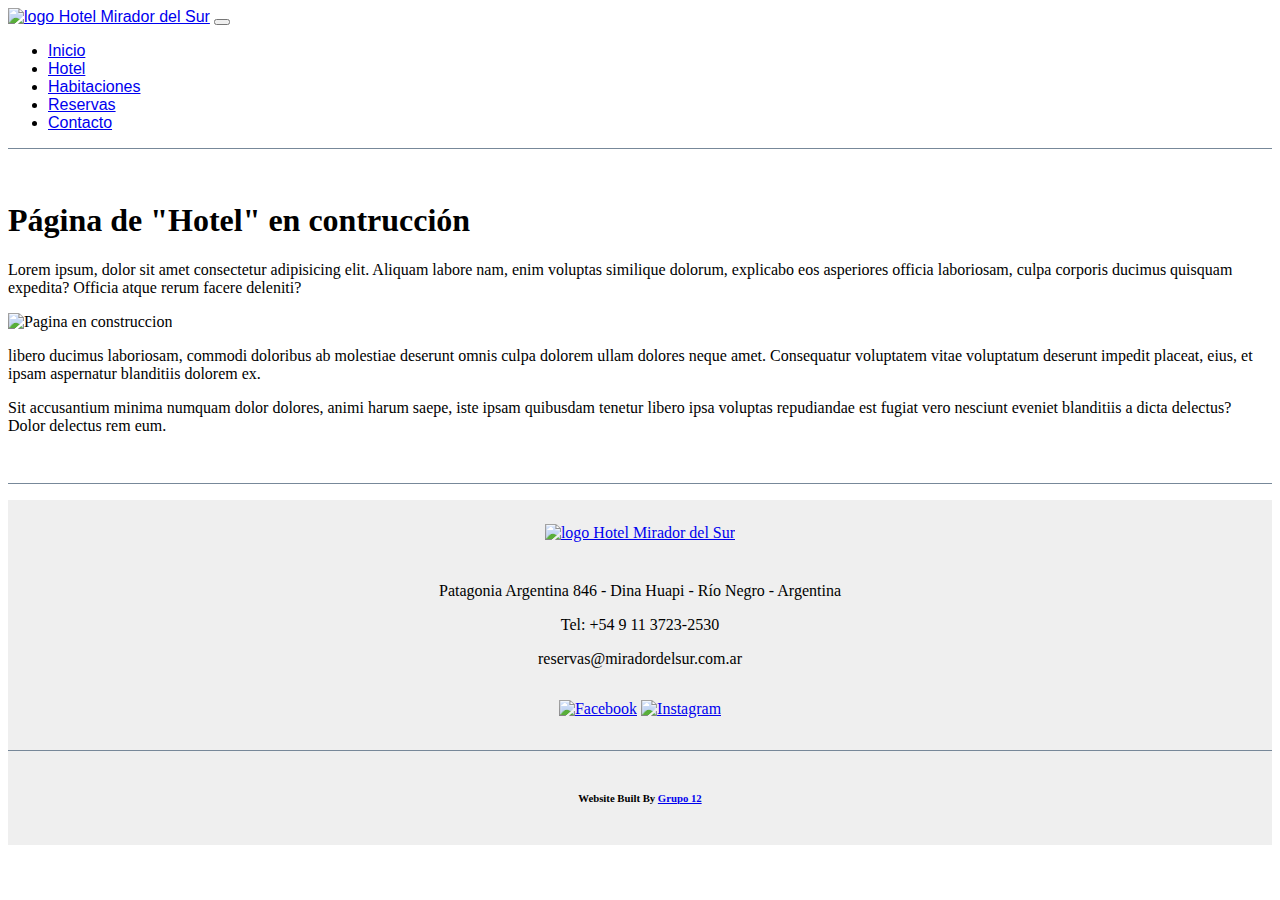
==== hotel.html @ 324e1aa8 "Add files via upload" ====
<!DOCTYPE html>
<html lang="en">
<head>
    <meta charset="UTF-8">
    <meta http-equiv="X-UA-Compatible" content="IE=edge">
    <meta name="viewport" content="width=device-width, initial-scale=1.0">
    <title>Hotel Mirador del Sur - Hotel</title>
    
    <!--Favicon-->
    <link rel="icon" type="image/png" sizes="44x44" href="/image/favicon.png">
    
    <!--CSS Bootstrap-->
    <link href="https://cdn.jsdelivr.net/npm/bootstrap@5.3.0-alpha2/dist/css/bootstrap.min.css" rel="stylesheet" integrity="sha384-aFq/bzH65dt+w6FI2ooMVUpc+21e0SRygnTpmBvdBgSdnuTN7QbdgL+OapgHtvPp" crossorigin="anonymous">
    
    <!--CSS Propio-->
    <link rel="stylesheet" href="/css/styles.css">

</head>

<body>
    <div class="container">
<header>
    
    <!--Barra de Navegacion-->
    <nav class="navbar navbar-expand-sm myFont">
        <div class="container-fluid">
           
                <a class="nav-link active" aria-current="page" href="index.html"><img src="/image/logo hotel.png" alt="logo Hotel Mirador del Sur" height="75px"></a>
           
            <button class="navbar-toggler" type="button" data-bs-toggle="collapse" data-bs-target="#navbarNav" aria-controls="navbarNav" aria-expanded="false" aria-label="Toggle navigation"><span class="navbar-toggler-icon"></span>
            </button>
            <div class="collapse navbar-collapse justify-content-sm-center justify-content-md-end" id="navbarNav">
                <ul class="navbar-nav">
                    <li class="nav-item"><a class="nav-link active" aria-current="page" href="index.html">Inicio</a></li>
                    <li class="nav-item"><a class="nav-link" href="hotel.html">Hotel</a></li>
                    <li class="nav-item"><a class="nav-link" href="habitaciones.html">Habitaciones</a></li>
                    <li class="nav-item"><a class="nav-link" href="reservas.html">Reservas</a></li>
                    <li class="nav-item"><a class="nav-link" href="contacto.html">Contacto</a></li>
                </ul>
                
            </div>
        </div>
  </nav>
<!--Fin de Barra de Navegacion-->
</header>
<main class="main-article">
    <div class="text-center">
        <h1>Página de "Hotel" en contrucción</h1>
<p>Lorem ipsum, dolor sit amet consectetur adipisicing elit. Aliquam labore nam, enim voluptas similique dolorum, explicabo eos asperiores officia laboriosam, culpa corporis ducimus quisquam expedita? Officia atque rerum facere deleniti?</p>
<img src="/image/PAGINA.jpg" alt="Pagina en construccion" height="600px" >
<p> libero ducimus laboriosam, commodi doloribus ab molestiae deserunt omnis culpa dolorem ullam dolores neque amet. Consequatur voluptatem vitae voluptatum deserunt impedit placeat, eius, et ipsam aspernatur blanditiis dolorem ex.</p>
<p>Sit accusantium minima numquam dolor dolores, animi harum saepe, iste ipsam quibusdam tenetur libero ipsa voluptas repudiandae est fugiat vero nesciunt eveniet blanditiis a dicta delectus? Dolor delectus rem eum.</p>
    </div>
</main>


<footer class="footer row">
    
    <div class="footer-logo col-3 ">
            <a href="https://www.miradordelsur.com.ar">
                <img src="image/logo hotel.png" alt="logo Hotel Mirador del Sur" height="50px" class="img-responsive">
            </a>
        
    </div>
    <div class="contact col-6">
        <p>Patagonia Argentina 846 - Dina Huapi - Río Negro - Argentina</p>
            <p>Tel: <a href="tel:+54 9 11 3723-2530">+54 9 11 3723-2530</a></p>
            <p><a href="mailto:reservas@miradordelsur.com.ar">reservas@miradordelsur.com.ar</a></p>
    </div>
    <div class="social col-3 column-gap-3 ">
            <a target="_blank" href="#"><img src="image/facebook.png" alt="Facebook"></a>
            <a target="_blank" href="#"><img src="image/instagram.png" alt="Instagram"></a>
    </div>
        

        
     
        <div class="credits">
                <H6> Website Built By <a target="_blank" href="grupo12.html">Grupo 12</a></H6>
        </div>
    
  </footer>




<script src="https://cdn.jsdelivr.net/npm/bootstrap@5.3.0-alpha3/dist/js/bootstrap.bundle.min.js" integrity="sha384-ENjdO4Dr2bkBIFxQpeoTz1HIcje39Wm4jDKdf19U8gI4ddQ3GYNS7NTKfAdVQSZe" crossorigin="anonymous"></script>
<script defer src="https://kit.fontawesome.com/76c9ca720a.js" crossorigin="anonymous"></script>
</body>
</html>
---- css/styles.css ----
.myFont{
    font-family: 'Lucida Sans', 'Lucida Sans Regular', 'Lucida Grande', 'Lucida Sans Unicode', Geneva, Verdana, sans-serif;
    font-size: 16px;
    
}

.main-article {
    margin-top: 1rem;
    padding-top: 2rem;
    margin-bottom: 1rem;
    padding-bottom: 2rem;
    border-top: 1px solid lightslategray;
    border-bottom: 1px solid lightslategray;
  }

  #mapa{
    padding-top: 3rem;
    display: flex;
    justify-content: center;
  }


 .footer{
    background-color: rgba(147, 147, 147, 0.15);
    text-align:center;
}
.footer-logo{
    text-align:center;
    padding-top: 1.5rem;
    padding-bottom: 1.5rem;
}
.social{
   
    text-align:center;
    
   
    padding-top: 1rem;
    padding-bottom: 2rem;

   }
   .contact{
    display:block;
    
  }
  .contact p a{
    text-decoration: none;
    color:unset ;
  }
  .credits{
    padding-top: 1rem;
    padding-bottom: 1rem;
    border-top: 1px solid lightslategray;
   
  }
 /* #formReserva {
    display: flex;
    justify-content: center;
  }*/
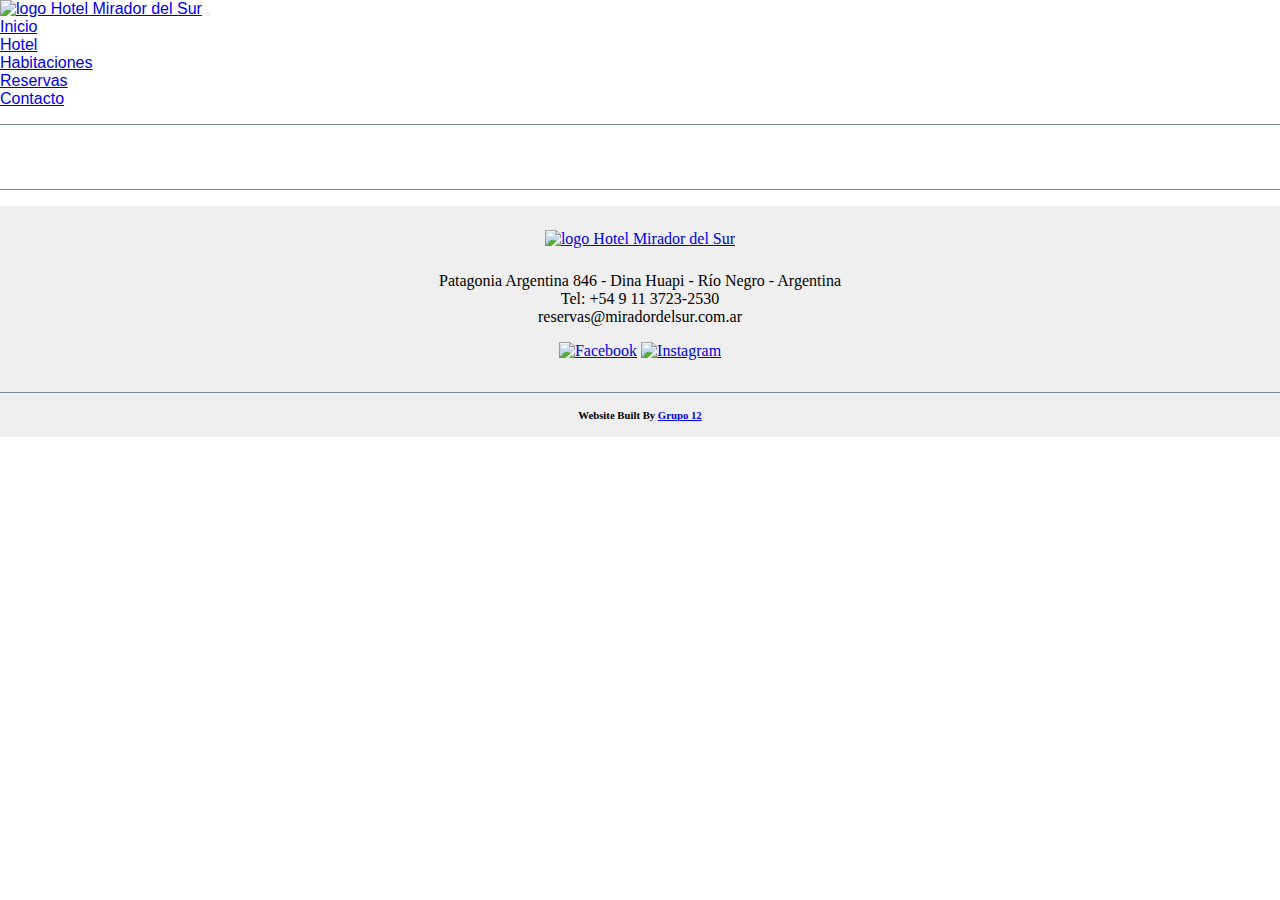
==== commit b1f865ca: "Actualizacion con algunos ajustes" ====
--- a/hotel.html
+++ b/hotel.html
@@ -43,15 +43,37 @@
   </nav>
 <!--Fin de Barra de Navegacion-->
 </header>
+
+
+
 <main class="main-article">
-    <div class="text-center">
+
+    <!--<div class="text-center">
+
         <h1>Página de "Hotel" en contrucción</h1>
 <p>Lorem ipsum, dolor sit amet consectetur adipisicing elit. Aliquam labore nam, enim voluptas similique dolorum, explicabo eos asperiores officia laboriosam, culpa corporis ducimus quisquam expedita? Officia atque rerum facere deleniti?</p>
 <img src="/image/PAGINA.jpg" alt="Pagina en construccion" height="600px" >
 <p> libero ducimus laboriosam, commodi doloribus ab molestiae deserunt omnis culpa dolorem ullam dolores neque amet. Consequatur voluptatem vitae voluptatum deserunt impedit placeat, eius, et ipsam aspernatur blanditiis dolorem ex.</p>
 <p>Sit accusantium minima numquam dolor dolores, animi harum saepe, iste ipsam quibusdam tenetur libero ipsa voluptas repudiandae est fugiat vero nesciunt eveniet blanditiis a dicta delectus? Dolor delectus rem eum.</p>
-    </div>
+
+    </div>-->
+
+
+
+
+
+
+
+
+
+    
+
 </main>
+
+
+
+
+
 
 
 <footer class="footer row">
--- a/css/styles.css
+++ b/css/styles.css
@@ -1,3 +1,10 @@
+
+
+* {
+  padding: 0;
+  margin: 0;
+}
+
 .myFont{
     font-family: 'Lucida Sans', 'Lucida Sans Regular', 'Lucida Grande', 'Lucida Sans Unicode', Geneva, Verdana, sans-serif;
     font-size: 16px;
@@ -11,7 +18,51 @@
     padding-bottom: 2rem;
     border-top: 1px solid lightslategray;
     border-bottom: 1px solid lightslategray;
+
+   /* height: 100vh;*/
+    display: flex;
+  flex-direction: column;
+    justify-content: space-between;
+
   }
+  .cajaFlex {
+    display: flex;
+    column-gap: 10px;
+   /* background-color:rgba(105, 105, 105, 0.15);*/
+    
+  }
+  article {
+    padding: 1rem;  
+  }
+  
+  .foto {
+    /*flex-basis: 200px;
+    flex-grow: 1;*/
+    column-width: auto;
+  }
+  
+  .curriculum {
+   /* flex-basis: 200px;
+    flex-grow: 1;*/
+    column-width: auto;
+   margin: auto;
+   
+  }
+  
+  ul{
+   list-style: none; 
+  }
+
+  article img {
+    float: left;
+    margin-right: 14px;
+    border-radius: 50%;
+    height: 300px;
+    
+  }
+
+
+
 
   #mapa{
     padding-top: 3rem;
@@ -52,7 +103,3 @@
     border-top: 1px solid lightslategray;
    
   }
- /* #formReserva {
-    display: flex;
-    justify-content: center;
-  }*/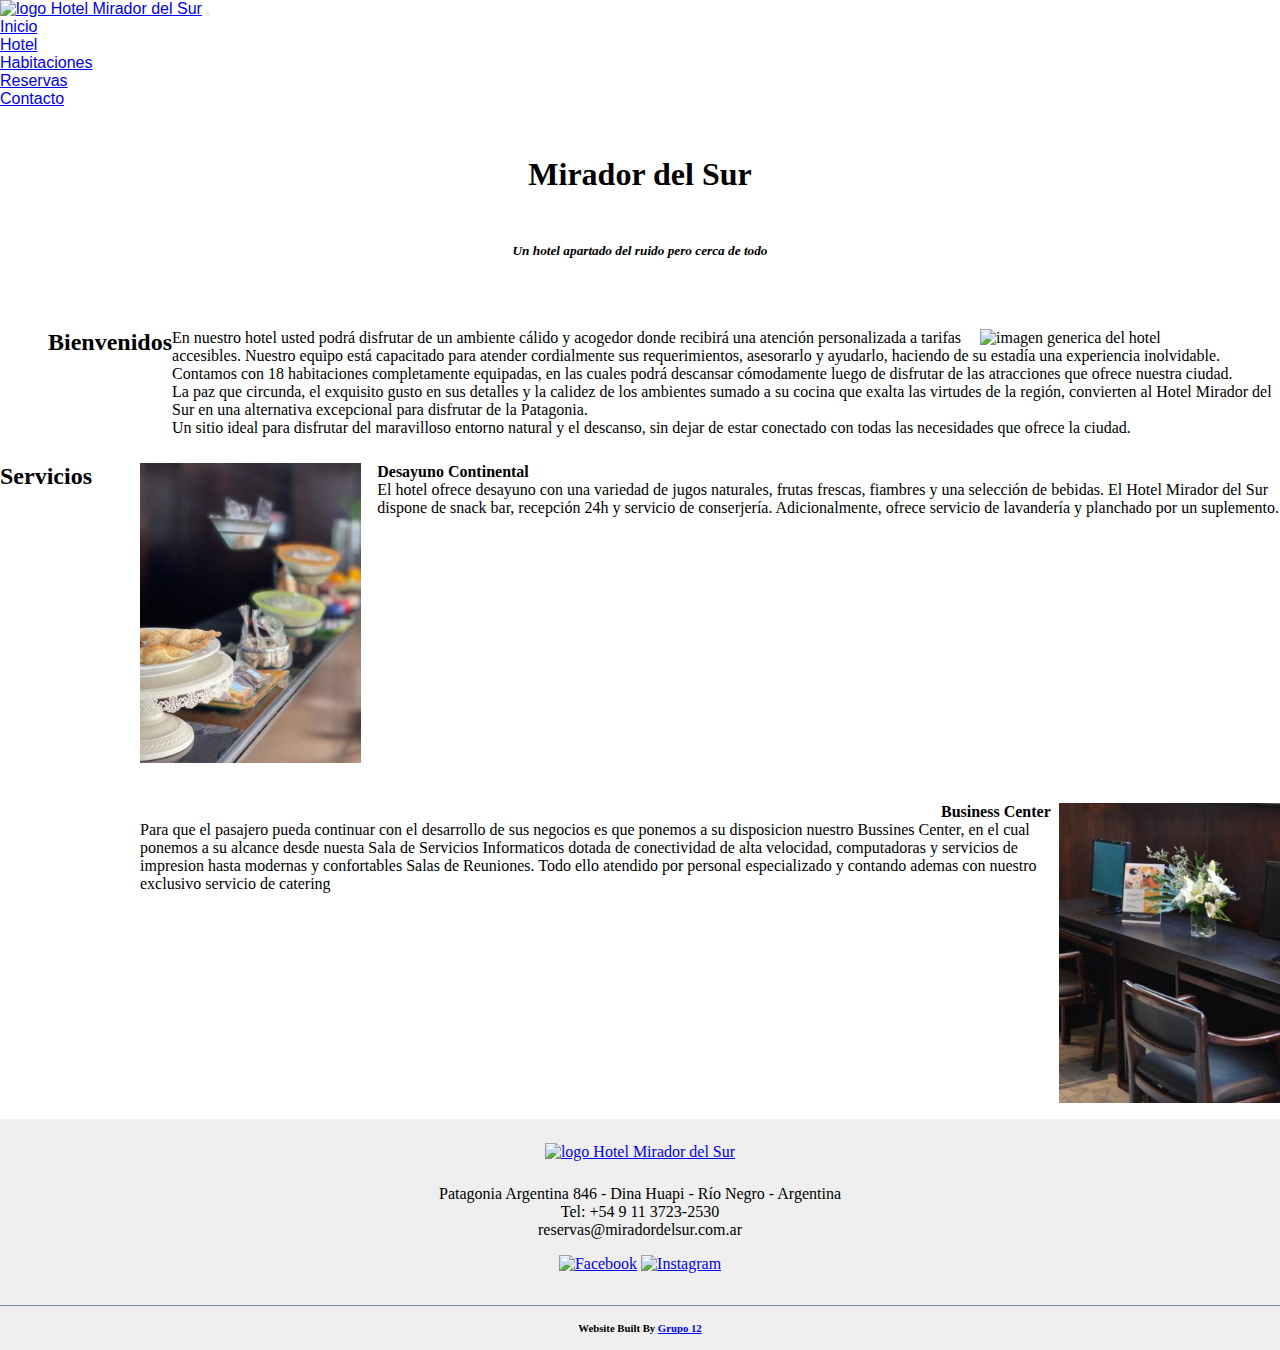
==== commit c823be81: "Merge branch 'main' of https://github.com/BetoSP/TrabajoFinalG12" ====
--- a/hotel.html
+++ b/hotel.html
@@ -43,46 +43,40 @@
   </nav>
 <!--Fin de Barra de Navegacion-->
 </header>
-
-
-
-<main class="main-article">
-
-    <!--<div class="text-center">
-
-        <h1>Página de "Hotel" en contrucción</h1>
-<p>Lorem ipsum, dolor sit amet consectetur adipisicing elit. Aliquam labore nam, enim voluptas similique dolorum, explicabo eos asperiores officia laboriosam, culpa corporis ducimus quisquam expedita? Officia atque rerum facere deleniti?</p>
-<img src="/image/PAGINA.jpg" alt="Pagina en construccion" height="600px" >
-<p> libero ducimus laboriosam, commodi doloribus ab molestiae deserunt omnis culpa dolorem ullam dolores neque amet. Consequatur voluptatem vitae voluptatum deserunt impedit placeat, eius, et ipsam aspernatur blanditiis dolorem ex.</p>
-<p>Sit accusantium minima numquam dolor dolores, animi harum saepe, iste ipsam quibusdam tenetur libero ipsa voluptas repudiandae est fugiat vero nesciunt eveniet blanditiis a dicta delectus? Dolor delectus rem eum.</p>
-
-    </div>-->
-
-
-
-
-
-
-
-
-
-    
-
-</main>
-
-
-
-
-
-
-
+    <div class="main-article" >
+        <h1 style="text-align:center; margin-bottom: 50px;">Mirador del Sur</h1>
+        <h5 style="text-align:center; font-style: italic;padding-bottom: 60px;">Un hotel apartado del ruido pero cerca de todo</h5>
+        <section class="row" style="display: flex; padding-top:10px; margin-bottom: 1em; " >
+            <h2 style="display: block; padding-left: 2em;">Bienvenidos</h2>
+            <article>
+                <img src="image/foto reseña.jpg" alt="imagen generica del hotel" width="300px" style="border-radius: 0em; float: right; margin-left: .5em;">
+                <p>En nuestro hotel usted podrá disfrutar de un ambiente cálido y acogedor donde recibirá una atención personalizada a tarifas accesibles. Nuestro equipo está capacitado para atender cordialmente sus requerimientos, asesorarlo y ayudarlo, haciendo de su estadía una experiencia inolvidable. Contamos con 18 habitaciones completamente equipadas, en las cuales podrá descansar cómodamente luego de disfrutar de las atracciones que ofrece nuestra ciudad.</p>
+                <p>La paz que circunda, el exquisito gusto en sus detalles y la calidez de los ambientes sumado a su cocina que exalta las virtudes de la región, convierten al Hotel Mirador del Sur en una alternativa excepcional para disfrutar de la Patagonia.</p>
+                <p>Un sitio ideal para disfrutar del maravilloso entorno natural y el descanso, sin dejar de estar conectado con todas las necesidades que ofrece la ciudad.</p>
+            </article>
+        </section>
+        <section class="row" style="display: flex; padding-top:10px; margin-bottom: 1em; ">
+            <h2 style="text-align: right; padding-right: 2em; display: block;">Servicios</h2>
+            <article>
+                <img src="image/desayuno_continental.jpg" alt="Desayuno Continental" height="300px" style="border-radius: 0em; float: left; margin-right: 1em;">
+                <div style="display: block; height: 340px; ">
+                    <h4 style="text-align: left; padding-right: 2em; display: block;">Desayuno Continental</h4>
+                    <p>El hotel ofrece desayuno con una variedad de jugos naturales, frutas frescas, fiambres y una selección de bebidas. El Hotel Mirador del Sur dispone de snack bar, recepción 24h y servicio de conserjería. Adicionalmente, ofrece servicio de lavandería y planchado por un suplemento.</p>
+                </div>
+                <img src="image/bussines_center.jpg" alt="Bussines Center" height="300px" style="border-radius: 0em; float: right; margin-left: .5em;">
+                <div style="display: block; height: 300px; ">
+                    <h4 style="text-align: right; padding-right: 2em; display: block;">Business Center</h4>
+                    <p>Para que el pasajero pueda continuar con el desarrollo de sus negocios es que ponemos a su disposicion nuestro Bussines Center, en el cual ponemos a su alcance desde nuesta Sala de Servicios Informaticos dotada de conectividad de alta velocidad, computadoras y servicios de impresion hasta modernas y confortables Salas de Reuniones. Todo ello atendido por personal especializado y contando ademas con nuestro exclusivo servicio de catering</p>
+                </div>   
+            </article>
+        </section>
+    </div>
+<!--Inicio del Footer-->
 <footer class="footer row">
-    
     <div class="footer-logo col-3 ">
             <a href="https://www.miradordelsur.com.ar">
                 <img src="image/logo hotel.png" alt="logo Hotel Mirador del Sur" height="50px" class="img-responsive">
             </a>
-        
     </div>
     <div class="contact col-6">
         <p>Patagonia Argentina 846 - Dina Huapi - Río Negro - Argentina</p>
@@ -93,14 +87,9 @@
             <a target="_blank" href="#"><img src="image/facebook.png" alt="Facebook"></a>
             <a target="_blank" href="#"><img src="image/instagram.png" alt="Instagram"></a>
     </div>
-        
-
-        
-     
         <div class="credits">
                 <H6> Website Built By <a target="_blank" href="grupo12.html">Grupo 12</a></H6>
         </div>
-    
   </footer>
 
 
--- a/css/styles.css
+++ b/css/styles.css
@@ -1,68 +1,23 @@
-
-
-* {
-  padding: 0;
-  margin: 0;
-}
-
 .myFont{
     font-family: 'Lucida Sans', 'Lucida Sans Regular', 'Lucida Grande', 'Lucida Sans Unicode', Geneva, Verdana, sans-serif;
     font-size: 16px;
     
 }
 
+* {
+  margin: 0;
+  padding: 0;
+}
+.myFont{
+  font-family: 'Lucida Sans', 'Lucida Sans Regular', 'Lucida Grande', 'Lucida Sans Unicode', Geneva, Verdana, sans-serif;
+  font-size: 16px;
+}
 .main-article {
-    margin-top: 1rem;
-    padding-top: 2rem;
-    margin-bottom: 1rem;
-    padding-bottom: 2rem;
-    border-top: 1px solid lightslategray;
-    border-bottom: 1px solid lightslategray;
-
-   /* height: 100vh;*/
-    display: flex;
-  flex-direction: column;
-    justify-content: space-between;
-
-  }
-  .cajaFlex {
-    display: flex;
-    column-gap: 10px;
-   /* background-color:rgba(105, 105, 105, 0.15);*/
+    margin-top:2rem;
+    margin-bottom:1rem;
+    padding-top:1rem;
     
   }
-  article {
-    padding: 1rem;  
-  }
-  
-  .foto {
-    /*flex-basis: 200px;
-    flex-grow: 1;*/
-    column-width: auto;
-  }
-  
-  .curriculum {
-   /* flex-basis: 200px;
-    flex-grow: 1;*/
-    column-width: auto;
-   margin: auto;
-   
-  }
-  
-  ul{
-   list-style: none; 
-  }
-
-  article img {
-    float: left;
-    margin-right: 14px;
-    border-radius: 50%;
-    height: 300px;
-    
-  }
-
-
-
 
   #mapa{
     padding-top: 3rem;
@@ -81,13 +36,9 @@
     padding-bottom: 1.5rem;
 }
 .social{
-   
     text-align:center;
-    
-   
-    padding-top: 1rem;
+     padding-top: 1rem;
     padding-bottom: 2rem;
-
    }
    .contact{
     display:block;
@@ -103,3 +54,7 @@
     border-top: 1px solid lightslategray;
    
   }
+ /* #formReserva {
+    display: flex;
+    justify-content: center;
+  }*/